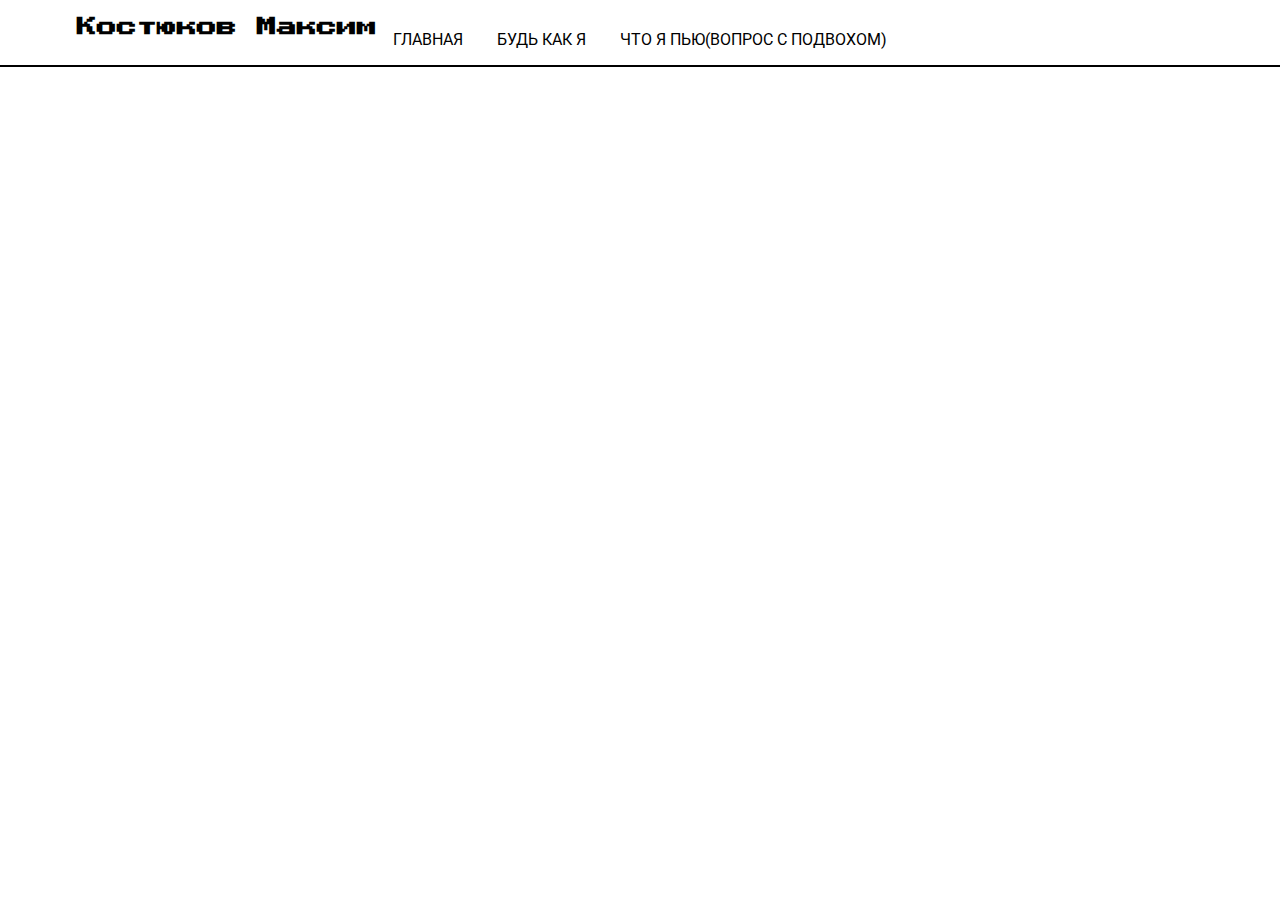
==== beLikeMe.html @ 047ae897 "added new pages and fixed navbar" ====
<html lang="ru" dir="ltr">
  <head>
    <meta charset="utf-8">
    <meta name="viewport" content="width=device-width, initial-scale=1.0">
    <title>Fullstack web-developer</title>
    <link rel="stylesheet" href="main.css">
    <link rel="preconnect" href="https://fonts.gstatic.com">
    <link href="https://fonts.googleapis.com/css2?family=Roboto:ital,wght@0,100;0,300;0,400;0,500;0,700;0,900;1,100;1,300;1,400;1,500;1,700;1,900&display=swap" rel="stylesheet">
    <link rel="preconnect" href="https://fonts.gstatic.com">
    <link href="https://fonts.googleapis.com/css2?family=Press+Start+2P&display=swap" rel="stylesheet">
  </head>
  <body>
    <div id="navbar">
      <div class="navbarHeader">Костюков Максим</div>
      <ul>
      <il><a href="index.html">главная</a></il>
      <il><a href="beLikeMe.html">будь как я</a></il>
      <il><a href="drinks.html">что я пью(вопрос с подвохом)</a></il>
    </ul></div>

  </body>
</html>
---- main.css ----
body{
  margin: 0;
  font-family: 'Roboto', sans-serif;
}

#header::before{
  content:"";
  position: absolute;
  background-image: url("cover.jpg");
  background-position: center top;
  background-size:cover;
  filter:brightness(0.35);
  width: 100%;
  height:100%;
  top:0;
  left: 0;
}
#header{
  text-align: center;
  display: flex;
  flex-flow: column nowrap;
  align-items: center;
  align-content: center;
  justify-content: center;
  height:100vh;
}
.headerHello{
  position: relative;
}
.smallerHelloText{
  color: white;
  font-weight: 500;

}
.mainHelloText{
  color:white;
  font-weight: 500;
  font-size: 50px;
}

#navbar{
  position: sticky;
  top:0;
  display: flex;
  flex-flow: column wrap;
  align-items: center;
  align-content: center;
  width:100%;
  background: #fff;
  border-bottom:black solid 2px;
}

#navbar .navbarHeader{
  font-weight: 600;
  font-size: 20px;
  text-align: center;
  margin-top: 10px;
  position: relative;
  font-family: 'Press Start 2P';
}

#navbar ul{
  margin-top: 30px;
  list-style: none;
  padding:0;
}
#navbar ul il{
  text-transform: uppercase;
  margin-left: 15px;
  margin-right: 15px;
}

#skills{
  display: flex;
  flex-flow: column wrap;

  background-color: rgb(225,225,225);
  padding-top: 30px;
  padding-bottom: 30px;
  padding-left: 10px;
  padding-right: 10px;
}

#skills .skill{
  background: #fff;
  flex:1;

  margin-left: 1%;
  margin-right: 1%;
  margin-top: 20px;
  padding-bottom:20px;
}
#skills .skill h4{
  text-align: center;
}
#skills .skill hr{
  width: 70%;
}

#skills:first-child{
  margin-left:0;
}
#skills:last-child{
  margin-right:0;
}

#skills .skill .skillText{
  text-align: justify;
  width:80%;
  margin: auto;
  line-height: 2;
}

#bio{
  background: rgb(225,225,225);
  padding:10px;
  display: flex;
  flex-direction: column;

}
#bioPhoto{
  width:95%;
  background: white;
  margin:auto;
  padding: 10px;
  display: flex;
  align-content: center;
  flex:1;
}
#bioPhoto img{
  max-width:75%;
  max-height: 75%;
  margin: auto;
}
#bioByItself{
  display: flex;
  align-items: center;
  align-content: center;
  background: white;
  flex:1;
  margin-left: 1%;
  padding-left:4%;
  padding-right:4%;
}
#navbar ul il a{
  color:black;
  text-decoration: none;
}

@media (min-width: 1279px) {
  #navbar .navbarHeader{
    font-weight: 600;
    font-size: 20px;
    position: absolute;
    left:6%;
    top:7px;
    font-family: 'Press Start 2P';
  }
  #skills{
    padding-left:10%;
    padding-right: 10%;
  }
  #skills{
    flex-direction: row
  }
  #skills .skill{
    margin-top: 0;
  }
  #bio{
    padding:10px;
    display: flex;
    flex-direction: row ;
  }
}
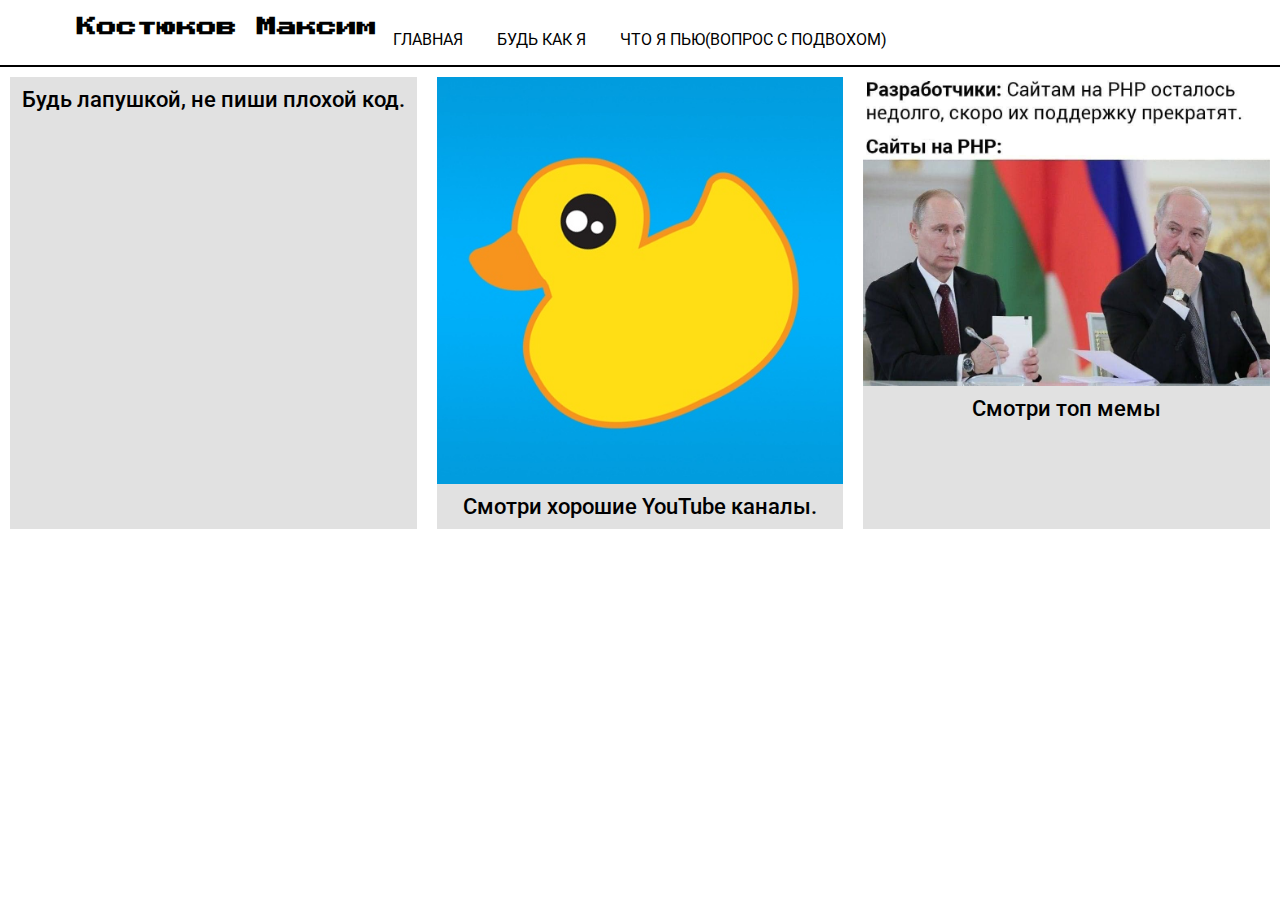
==== commit f26a0534: "cards" ====
--- a/beLikeMe.html
+++ b/beLikeMe.html
@@ -17,6 +17,10 @@
       <il><a href="beLikeMe.html">будь как я</a></il>
       <il><a href="drinks.html">что я пью(вопрос с подвохом)</a></il>
     </ul></div>
-
+    <div id="cards">
+      <div class="card"><a href="https://www.ozon.ru/context/detail/id/5011068/" target="blank"><img src="https://i.pinimg.com/originals/6c/2c/89/6c2c896d321236a786d7276953730b47.jpg" alt=""></a><div class="cardName">Будь лапушкой, не пиши плохой код.</div></div>
+      <div class="card"><a href="https://vk.com/extremecodetv" target="blank"><img src="86BtjZPCYxI.jpg" alt=""></a><div class="cardName">Смотри хорошие YouTube каналы.</div></div>
+      <div class="card"><a href="https://t.me/profunctor_io" target="blank"><img src="photo_2021-03-30_21-56-40.jpg" alt=""></a><div class="cardName">Смотри топ мемы</div></div>
+    </div>
   </body>
 </html>
--- a/main.css
+++ b/main.css
@@ -147,7 +147,33 @@
   text-decoration: none;
 }
 
+#cards{
+  display: flex;
+  flex-flow: column wrap;
+}
+
+#cards .card{
+  flex:1;
+  margin:10px;
+  background: rgb(225,225,225);
+  text-align: center;
+}
+#cards .card img{
+  margin-bottom: 10px;
+  max-width: 100%;
+  max-height: 100%;
+}
+#cards .card .cardName{
+  margin-bottom: 10px;
+  font-size: 22px;
+  font-weight: 500;
+}
+
 @media (min-width: 1279px) {
+  #cards{
+    display: flex;
+    flex-flow: row wrap;
+  }
   #navbar .navbarHeader{
     font-weight: 600;
     font-size: 20px;
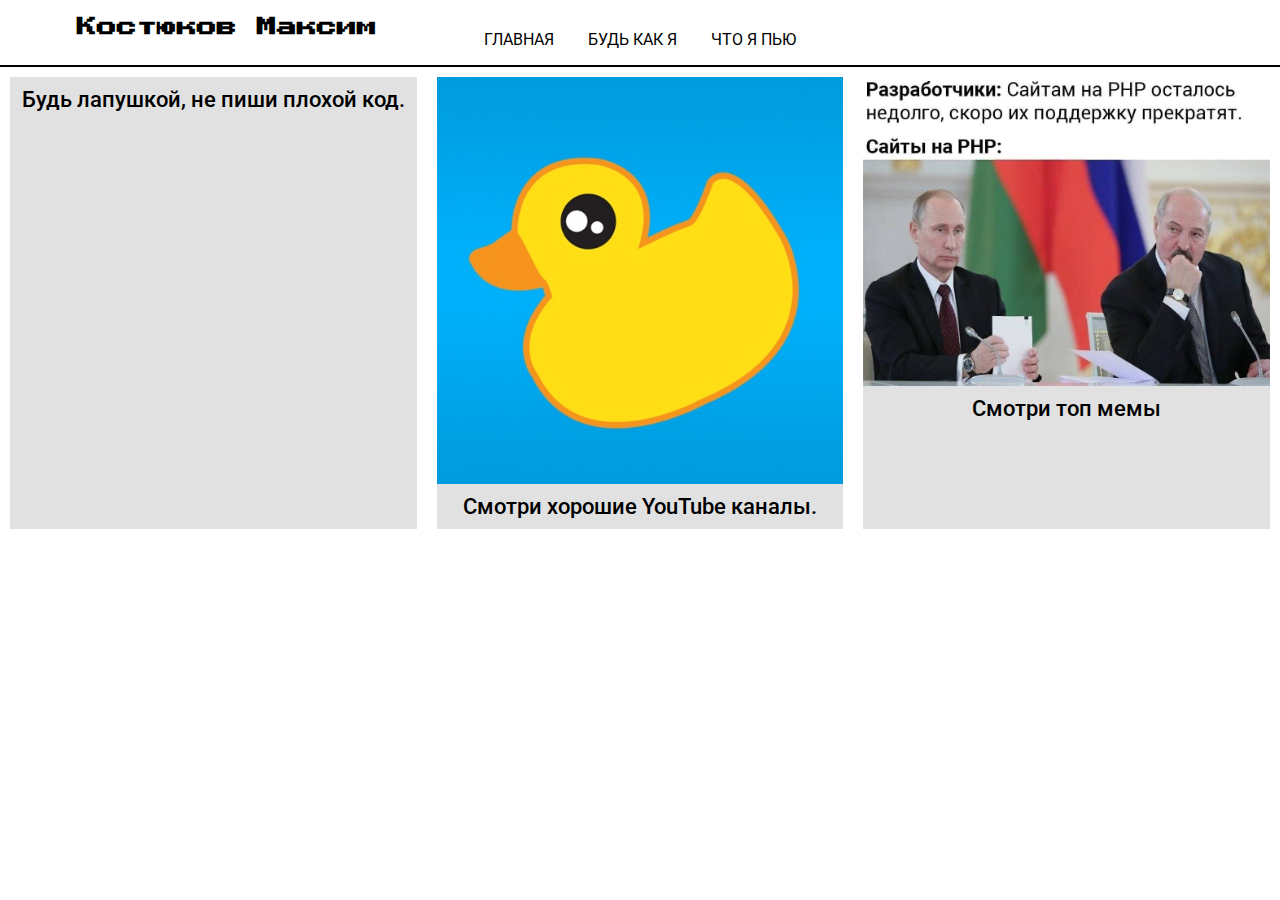
==== commit 77fa8e87: "really final" ====
--- a/beLikeMe.html
+++ b/beLikeMe.html
@@ -15,7 +15,7 @@
       <ul>
       <il><a href="index.html">главная</a></il>
       <il><a href="beLikeMe.html">будь как я</a></il>
-      <il><a href="drinks.html">что я пью(вопрос с подвохом)</a></il>
+      <il><a href="drinks.html">что я пью</a></il>
     </ul></div>
     <div id="cards">
       <div class="card"><a href="https://www.ozon.ru/context/detail/id/5011068/" target="blank"><img src="https://i.pinimg.com/originals/6c/2c/89/6c2c896d321236a786d7276953730b47.jpg" alt=""></a><div class="cardName">Будь лапушкой, не пиши плохой код.</div></div>
